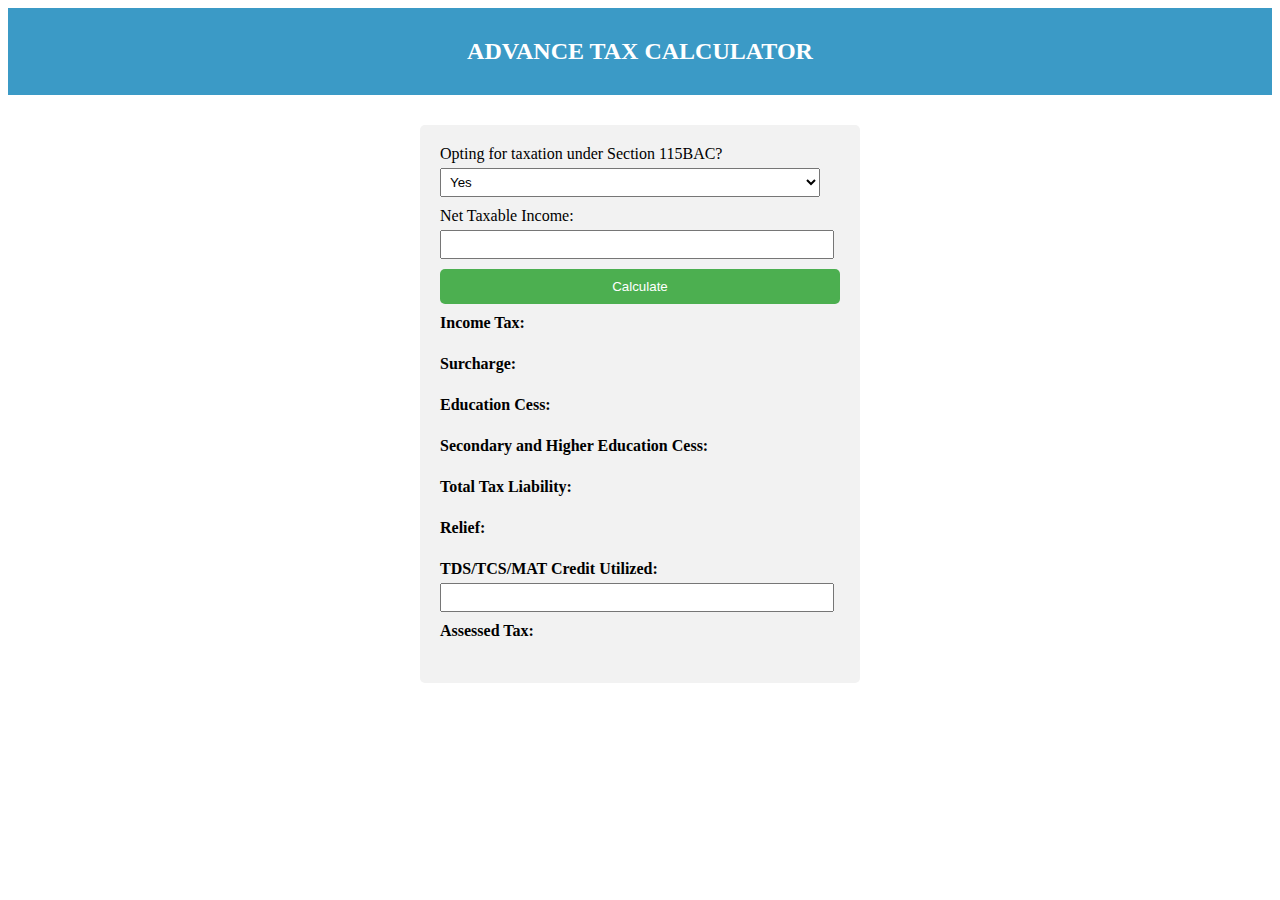
==== Advance_Tax_Calc/tax.html @ 3e5888fc "Tx" ====
<!DOCTYPE html>
<html>
  <head>
    <title>Advance Tax Calculator</title>
    <link rel="stylesheet" type="text/css" href="style.css" />
  </head>
  <body>
    <div id="heading2">
      <h2>ADVANCE TAX CALCULATOR</h2>
    </div>
    <div class="calculator">
      <label for="section115bac"
        >Opting for taxation under Section 115BAC?</label
      >
      <select id="section115bac">
        <option value="yes">Yes</option>
        <option value="no">No</option>
      </select>

      <label for="netTaxableIncome">Net Taxable Income:</label>
      <input type="number" id="netTaxableIncome" />

      <button onclick="calculateTax()">Calculate</button>

      <div class="results">
        <label>Income Tax:</label>
        <span id="incomeTax"></span>

        <label>Surcharge:</label>
        <span id="surcharge"></span>

        <label>Education Cess:</label>
        <span id="educationCess"></span>

        <label>Secondary and Higher Education Cess:</label>
        <span id="secondaryCess"></span>

        <label>Total Tax Liability:</label>
        <span id="totalTaxLiability"></span>

        <label>Relief:</label>
        <span id="relief"></span>

        <label>TDS/TCS/MAT Credit Utilized:</label>
        <input type="number" id="creditUtilized" />

        <label>Assessed Tax:</label>
        <span id="assessedTax"></span>
      </div>
    </div>

    <script src="script.js"></script>
  </body>
</html>
---- Advance_Tax_Calc/style.css ----
.calculator {
  width: 400px;
  margin: 0 auto;
  padding: 20px;
  background-color: #f2f2f2;
  border-radius: 5px;
}

label {
  display: block;
  margin-bottom: 5px;
}

input,
select {
  width: 95%;
  padding: 5px;
  margin-bottom: 10px;
}

#heading2 {
  background-color: #3b9ac6;
  padding: 10px;
  color: white;
  margin-bottom: 30px;
  text-align: center;
}

button {
  width: 100%;
  padding: 10px;
  background-color: #4caf50;
  color: white;
  border: none;
  border-radius: 5px;
  cursor: pointer;
}

.results {
  margin-top: 10px;
}

.results label {
  font-weight: bold;
}

.results span {
  display: inline-block;
  margin-bottom: 5px;
}
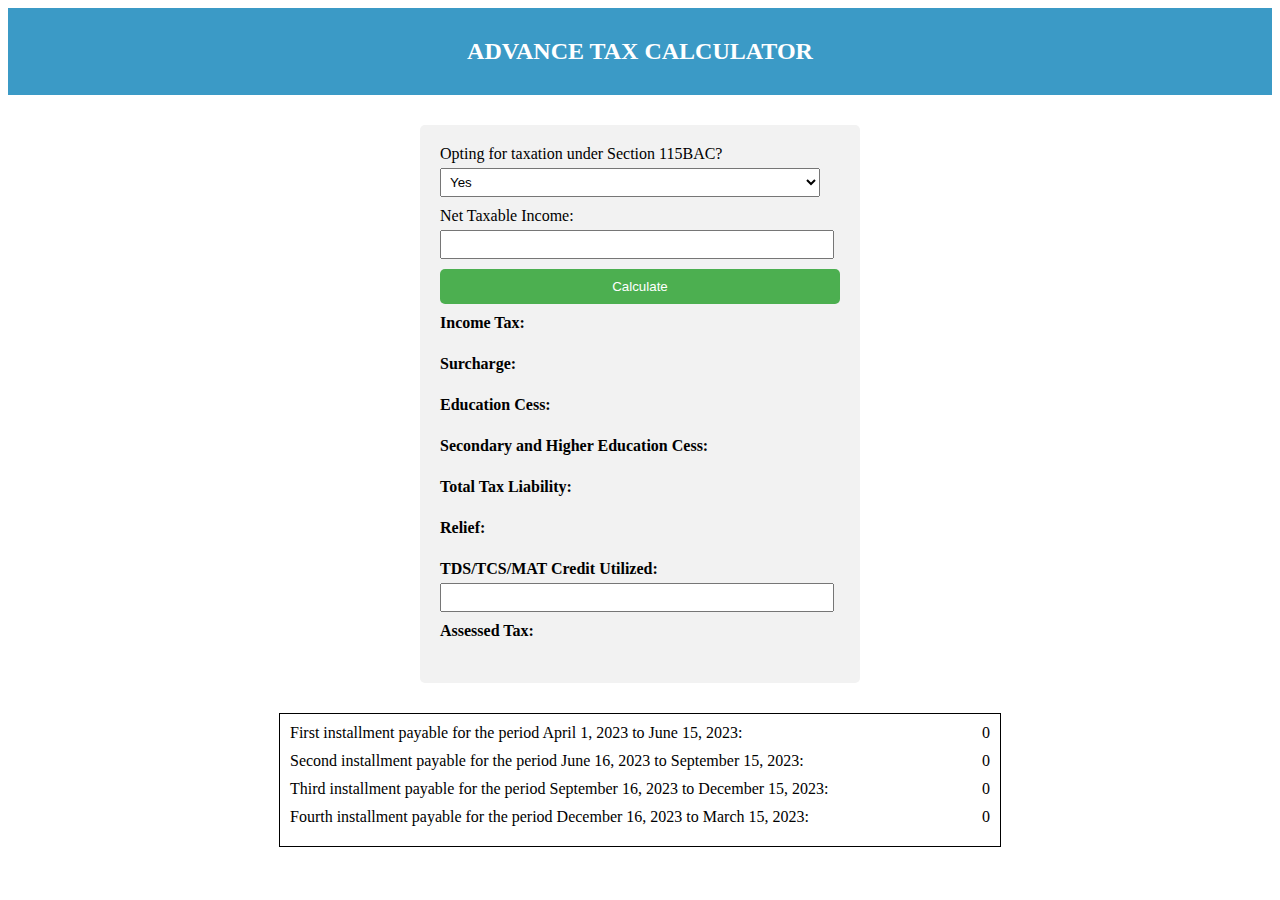
==== commit 89885de0: "tax" ====
--- a/Advance_Tax_Calc/tax.html
+++ b/Advance_Tax_Calc/tax.html
@@ -49,6 +49,32 @@
       </div>
     </div>
 
+    <div id="description">
+      <div>
+        <div>
+          First installment payable for the period April 1, 2023 to June 15,
+          2023:
+        </div>
+        <div>
+          Second installment payable for the period June 16, 2023 to September
+          15, 2023:
+        </div>
+        <div>
+          Third installment payable for the period September 16, 2023 to
+          December 15, 2023:
+        </div>
+        <div>
+          Fourth installment payable for the period December 16, 2023 to March
+          15, 2023:
+        </div>
+      </div>
+      <div>
+        <div><span id="first">0</span></div>
+        <div><span id="second">0</span></div>
+        <div><span id="third">0</span></div>
+        <div><span id="forth">0</span></div>
+      </div>
+    </div>
     <script src="script.js"></script>
   </body>
 </html>
--- a/Advance_Tax_Calc/style.css
+++ b/Advance_Tax_Calc/style.css
@@ -48,3 +48,16 @@
   display: inline-block;
   margin-bottom: 5px;
 }
+
+#description {
+  width: 700px;
+  margin: 30px auto;
+  border: 1px solid black;
+  padding: 10px;
+  display: flex;
+  justify-content: space-between;
+}
+
+#description > div > div {
+  padding-bottom: 10px;
+}
